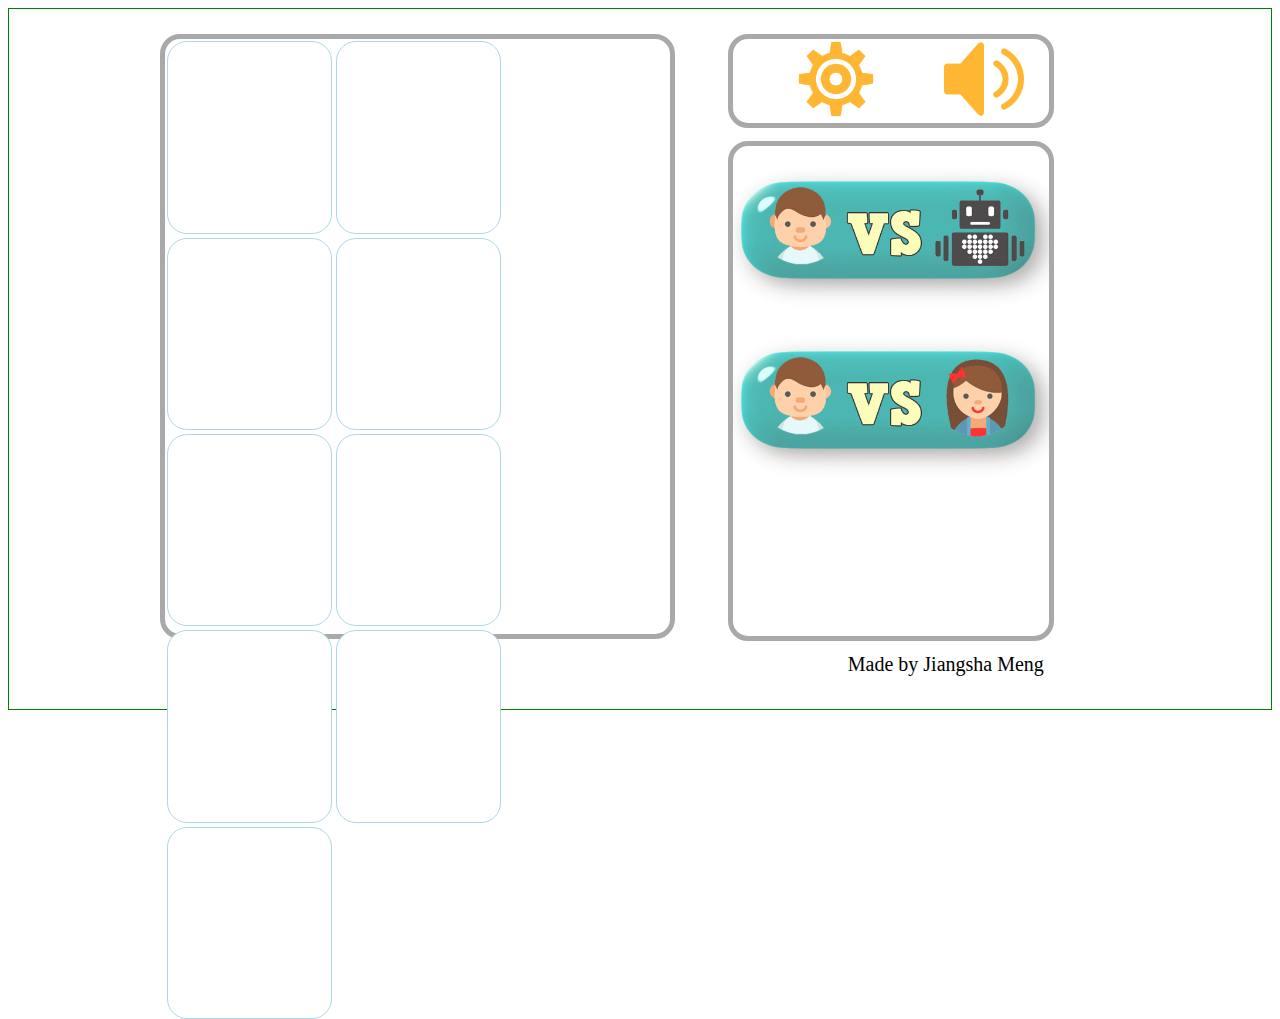
==== index.html @ 255b6e70 "show game api works" ====
<!DOCTYPE html>
<head>
  <title>Tic Tac Toe</title>
    <link href="src/CSS/style.css" rel="stylesheet" type="text/css">
    <script type="text/javascript" src="src/js/jquery-1.11.3.min.js">
    </script>
</head>
<body>
    <div class='gamearea'>
        <div class="cell cell1"></div>
        <div class="cell cell2"></div>
        <div class="cell cell3"></div>

        <div class="cell cell4"></div>
        <div class="cell cell5"></div>
        <div class="cell cell6"></div>

        <div class="cell cell7"></div>
        <div class="cell cell8"></div>
        <div class="cell cell9"></div>
    </div>

    <div class='settings'>
        <input class='button avatar' type="image" src="src/Image/icons/settings.png">
        <input class='button sound' type="image" src="src/Image/icons/speaker.png">
    </div>

    <div class='menu'>
        <input class='button singleplayer' type="image" src="src/Image/icons/single_player.png">
        <input class='button multiplayer' type="image" src="src/Image/icons/multi_player.png">
        <input class='button local' type="image" src="src/Image/icons/button_local.png">
        <input class='button remote' type="image" src="src/Image/icons/button_remote.png">
        <input class='button back' type='image' src="src/Image/icons/back.png">
    </div>

    <div class='stat_singleplayer'>
        <div>
            <img src="src/Image/avatar/boy_1.png" style="height: 25%; width: 25%; margin: 10% 0 0 10%; vertical-align:middle;">
            <span class='playername'>
                PLAYER-1:
                <span class='score p1win'></span>
            </span>
        </div>
        <div>
            <img src="src/Image/icons/handshake.png" style="height: 25%; width: 25%; margin: 10% 0 0 10%; vertical-align:middle;">
            <span class='playername'>
                TIE:
                <span class='score tie'></span>
            </span>
        </div>
        <div>
            <img src="src/Image/avatar/girl_1.png" style="height: 25%; width: 25%; margin: 10% 0 0 10%; vertical-align:middle;">
            <span class='playername'>
                PLAYER-2:
                <span class='score p2win'></span>
            </span>
        </div>
        <button class='button newgame'>New Game</button>
        <form id="show-game">
            <label for="show-id">Id:</label>
            <input id="show-id" type="text" size="4">
            <input name="show-game" type="submit" value="Show Game">
            <input class="token" name="token" type="hidden">
         </form>
        <input class='button back' type='image' src="src/Image/icons/back.png">
    </div>

    <div class='stat_multiplayer'>
        <div>
          <form id="register">
            <input name="email" type="text" placeholder="email">
            <input name="password" type="password" placeholder="password">
            <input name="password_confirmation" type="password" placeholder="password confirmation">
            <input name="register" type="submit" value="Register">
          </form>
          <form id="login">
            <input name="email" type="text" placeholder="email">
            <input name="password" type="password" placeholder="password">
            <input name="login" type="submit" value="Login">
          </form>
          <form id="list-games">
            <input name="list-games" type="submit" value="List Games">
            <input class="token" name="token" type="hidden">
          </form>
          <form id="create-game">
            <input name="create-game" type="submit" value="Create Game">
            <input class="token" name="token" type="hidden">
          </form>
          <form id="show-game">
            <label for="show-id">Id:</label>
            <input id="show-id" type="text" size="4">
            <input name="show-game" type="submit" value="Show Game">
            <input class="token" name="token" type="hidden">
         </form>
          <form id="join-game">
            <label for="join-id">Id:</label>
            <input id="join-id" type="text" size="4">
            <input name="join-game" type="submit" value="Join Game">
            <input class="token" name="token" type="hidden">
         </form>
         <form id="mark-cell">
            <label for="mark-id">Id:</label>
            <input id="mark-id" type="text" size="4">
            <label for="mark-index">Index:</label>
            <input name="index" id="mark-index" type="text" size="4">
            <label for="mark-value">Value:</label>
            <input name="value" id="mark-value" type="text" size="4">
            <input name="mark-cell" type="submit" value="Mark Cell">
            <input class="token" name="token" type="hidden">
          </form>
          <form id="watch-game">
            <label for="watch-id">Id:</label>
            <input id="watch-id" type="text" size="4">
            <label for="watch-index">Index:</label>
            <input name="index" id="watch-index" type="text" size="4">
            <label for="watch-value">Value:</label>
            <input name="value" id="watch-value" type="text" size="4">
            <input name="watch-game" type="submit" value="Watch Game">
            <input class="token" name="token" type="hidden">
          </form>
            <br>
            <label for="result">Result</label>
            <textarea id="result" style='width: 80%; height: 200px;'></textarea>
        </div>
    <input class='button back' type='image' src="src/Image/icons/back.png">
    </div>

    <div class='credit'>Made by Jiangsha Meng</div>

      <script type="text/javascript" src="src/js/api.js" defer charset="utf-8"></script>
    <script type="text/javascript" src="src/js/app.js"></script>
    <script type="text/javascript" src="src/js/menu.js"></script>
    <script type="text/javascript" src="src/js/ai.js"></script>
</body>
---- src/CSS/style.css ----
body {
    height: 700px;
    border: 1px green solid;
}

.gamearea {
    margin: 2% 0 0 12%;
    border-radius: 20px;
    height: 85%;
    width: 40%;
    border: 5px darkgray solid;
    float: left;
}

.cell {
    height: 32%;
    width: 32.2%;
    border-radius: 20px;
    margin: 2px;
    border: 1px lightblue solid;
    float: left;
    font-size: 0px;
    background-color: white;
}

.settings {
    border: 5px darkgray solid;
    border-radius: 20px;
    margin: 2% 0 0 57%;
    height: 12%;
    width: 25%;
}

.settings .avatar {
    width: 80px; 
    height: 80px; 
    margin-left: 20%;   
}

.settings .sound {
    width: 80px; 
    height: 80px; 
    margin-left: 20%;   
}

.menu {
    border: 5px darkgray solid;
    border-radius: 20px;
    margin: 1% 0 0 57%;
    height: 70%;
    width: 25%;
}

.button {opacity: 0.8;}    .button:hover {opacity: 1;}

.menu .singleplayer {
    width: 100%;
    margin-top: 5%;
}

.menu .multiplayer {
    width: 100%;
    margin-top: 5%;
}


.menu .local {
    width: 100%;
    margin-top: 5%; 
    display: none;
}

.menu .remote {
    width: 100%;
    margin-top: 5%; 
    display: none;
}

.back {
    width: 12%;
    height: 10%;
    margin-left: 80%;
    display: none;
}

.newgame {
    width: 20%;
    height: 10%;
    margin-left: 50%;
    float: left;
}

.score {
    margin-left: 10%;
    font-family: cursive;
    font-size: 30px;
    color: green;
}

.stat_singleplayer{
    border: 5px darkgray solid;
    border-radius: 20px;
    margin: 1% 0 0 57%;
    height: 70%;
    width: 25%;
    display: none;   
}

.stat_multiplayer {
    border: 5px darkgray solid;
    border-radius: 20px;
    margin: 1% 0 0 57%;
    height: 70%;
    width: 25%;
    display: none;
    padding-left: 10px;
    padding-top: 10px;
}

.playername {
    font-family: cursive;
    font-size: 20px;
}

.credit {
    margin: 1% 0 0 57%;
    height: 5%;
    width: 25%;
    font-family: cursive;
    font-size: 20px;
    text-align: right;
}
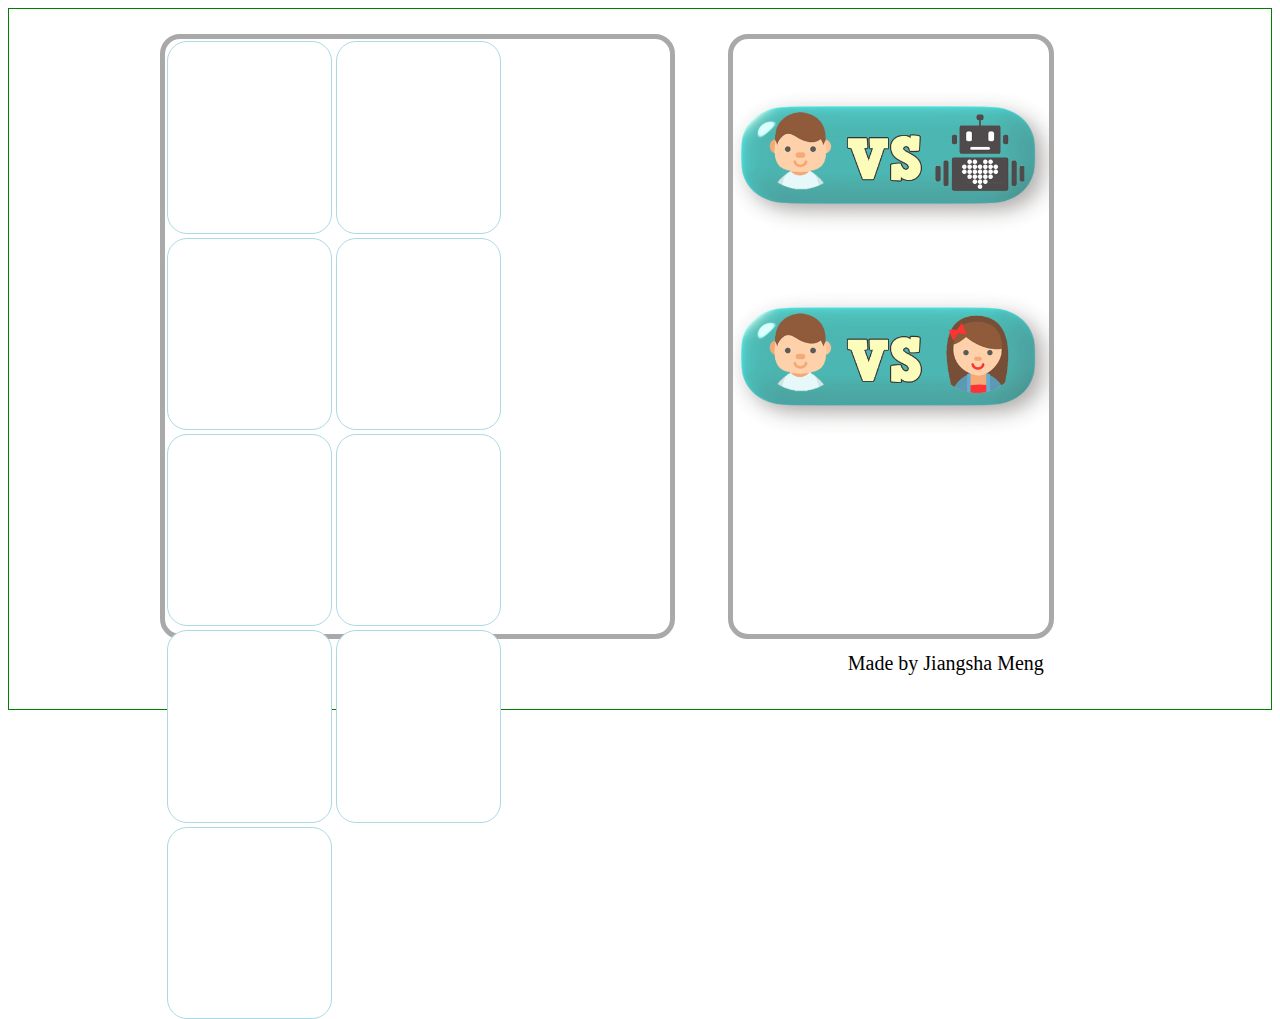
==== commit 1251270f: "list game function working" ====
--- a/index.html
+++ b/index.html
@@ -18,11 +18,6 @@
         <div class="cell cell7"></div>
         <div class="cell cell8"></div>
         <div class="cell cell9"></div>
-    </div>
-
-    <div class='settings'>
-        <input class='button avatar' type="image" src="src/Image/icons/settings.png">
-        <input class='button sound' type="image" src="src/Image/icons/speaker.png">
     </div>
 
     <div class='menu'>
@@ -49,20 +44,26 @@
             </span>
         </div>
         <div>
-            <img src="src/Image/avatar/girl_1.png" style="height: 25%; width: 25%; margin: 10% 0 0 10%; vertical-align:middle;">
+            <img src="src/Image/avatar/girl_1.png" style="height: 25%; width: 25%; margin: 10% 0 2% 10%; vertical-align:middle;">
             <span class='playername'>
                 PLAYER-2:
                 <span class='score p2win'></span>
             </span>
         </div>
-        <button class='button newgame'>New Game</button>
-        <form id="show-game">
-            <label for="show-id">Id:</label>
-            <input id="show-id" type="text" size="4">
-            <input name="show-game" type="submit" value="Show Game">
-            <input class="token" name="token" type="hidden">
-         </form>
-        <input class='button back' type='image' src="src/Image/icons/back.png">
+        <div class=apiButtons>
+            <button class='button newgame'>New Game</button>
+            <button class="list-games">List Games</button>
+
+            <form id="show-game">
+                <input id="show-id" type="text" size="4" placeholder="Game ID"><br>
+                <input name="show-game" type="submit" value="Load Game" style="width: 200%; height: 100%">
+                <input class="token" name="token" type="hidden">
+             </form>
+        </div>
+            <input class='button back' type='image' src="src/Image/icons/back.png">
+        <textarea class='list-result'>
+
+        </textarea>
     </div>
 
     <div class='stat_multiplayer'>
--- a/src/CSS/style.css
+++ b/src/CSS/style.css
@@ -23,31 +23,11 @@
     background-color: white;
 }
 
-.settings {
+.menu {
     border: 5px darkgray solid;
     border-radius: 20px;
     margin: 2% 0 0 57%;
-    height: 12%;
-    width: 25%;
-}
-
-.settings .avatar {
-    width: 80px; 
-    height: 80px; 
-    margin-left: 20%;   
-}
-
-.settings .sound {
-    width: 80px; 
-    height: 80px; 
-    margin-left: 20%;   
-}
-
-.menu {
-    border: 5px darkgray solid;
-    border-radius: 20px;
-    margin: 1% 0 0 57%;
-    height: 70%;
+    height: 85%;
     width: 25%;
 }
 
@@ -55,39 +35,78 @@
 
 .menu .singleplayer {
     width: 100%;
-    margin-top: 5%;
+    margin-top: 15%;
 }
 
 .menu .multiplayer {
     width: 100%;
-    margin-top: 5%;
+    margin-top: 15%;
 }
 
 
 .menu .local {
     width: 100%;
-    margin-top: 5%; 
+    margin-top: 15%;
     display: none;
 }
 
 .menu .remote {
     width: 100%;
-    margin-top: 5%; 
+    margin-top: 15%;
     display: none;
 }
 
 .back {
-    width: 12%;
+    width: 15%;
     height: 10%;
+    margin-top: 3%;
     margin-left: 80%;
     display: none;
 }
 
+.apiButtons {
+    width: 80%;
+    height:10%;
+    float: left;
+}
+
+
 .newgame {
-    width: 20%;
-    height: 10%;
-    margin-left: 50%;
+    width: 25%;
+    height: 100%;
+    margin: 3%;
     float: left;
+}
+
+
+.list-games {
+    width: 25%;
+    height: 100%;
+    margin: 3%;
+    float: left;
+}
+
+#show-game {
+    width: 15%;
+    height: 55%;
+    margin-top: 3%;
+    margin-right: 20%;
+    float: right;
+}
+
+#show-id {
+    width: 190%;
+    height: 50%;
+    margin-bottom: 10%;
+}
+
+.list-result {
+    width: 90%;
+    height: 15%;
+    border: 1px lightblue solid;
+    margin-left: 3%;
+    margin-top: 3%;
+    border-radius: 10px;
 }
 
 .score {
@@ -100,17 +119,17 @@
 .stat_singleplayer{
     border: 5px darkgray solid;
     border-radius: 20px;
-    margin: 1% 0 0 57%;
-    height: 70%;
+    margin: 2% 0 0 57%;
+    height: 85%;
     width: 25%;
-    display: none;   
+    display: none;
 }
 
 .stat_multiplayer {
     border: 5px darkgray solid;
     border-radius: 20px;
-    margin: 1% 0 0 57%;
-    height: 70%;
+    margin: 2% 0 0 57%;
+    height: 85%;
     width: 25%;
     display: none;
     padding-left: 10px;
@@ -129,4 +148,4 @@
     font-family: cursive;
     font-size: 20px;
     text-align: right;
-}+}
